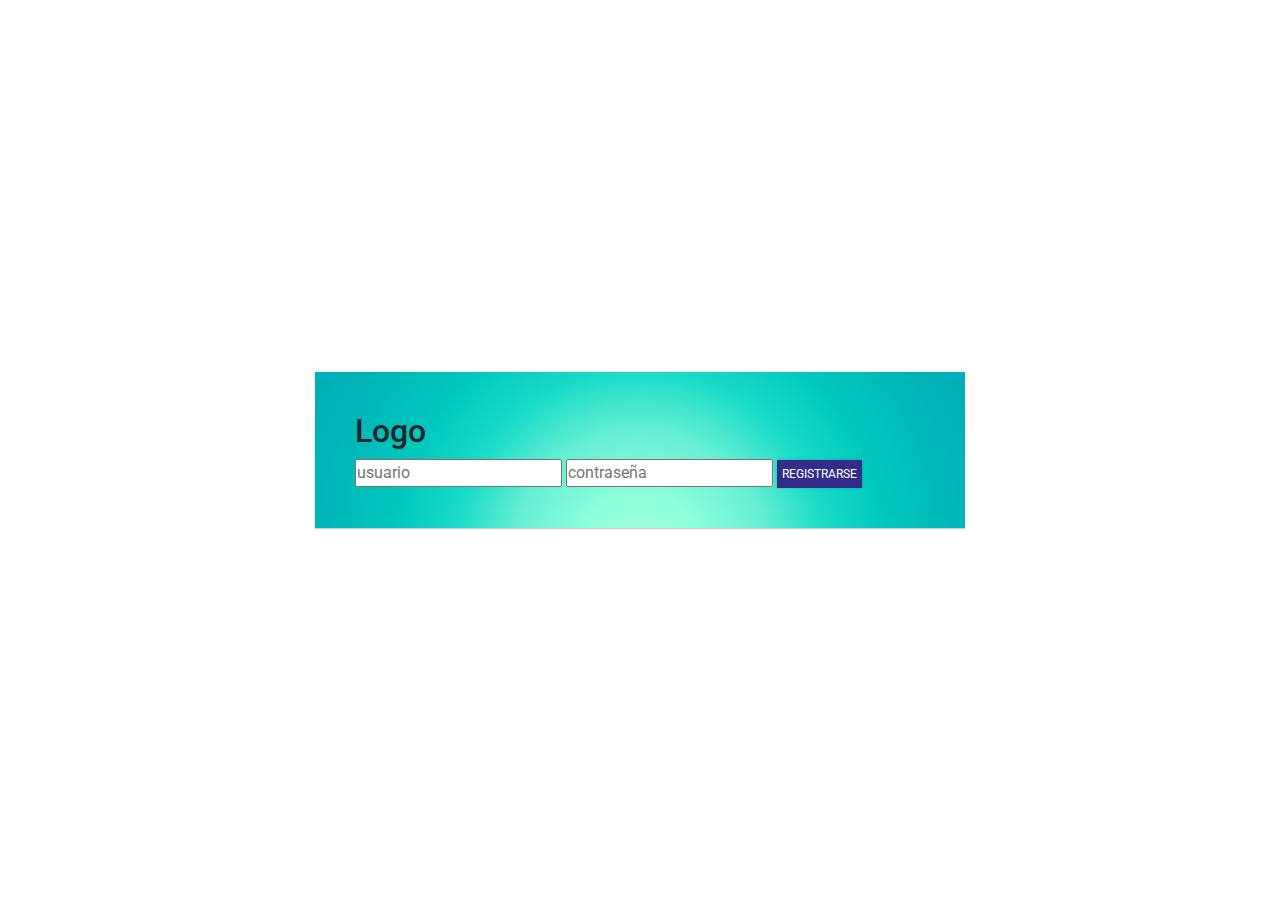
==== index.html @ 0187baab "gusrdarn" ====
<!DOCTYPE html>
<html lang="en">
<head>
    <meta charset="UTF-8">
    <meta http-equiv="X-UA-Compatible" content="IE=edge">
    <meta name="viewport" content="width=device-width, initial-scale=1.0">
    <link href="https://fonts.googleapis.com/css?family=Roboto" rel="stylesheet">

    <link rel="stylesheet" href="https://maxcdn.bootstrapcdn.com/bootstrap/4.5.2/css/bootstrap.min.css">
    <script src="https://ajax.googleapis.com/ajax/libs/jquery/3.5.1/jquery.min.js"></script>
    <script src="https://cdnjs.cloudflare.com/ajax/libs/popper.js/1.16.0/umd/popper.min.js"></script>
    <script src="https://maxcdn.bootstrapcdn.com/bootstrap/4.5.2/js/bootstrap.min.js"></script>

    <link rel="stylesheet" href="estilos.css">

    <title>Registro de usuarios</title>

</head>
<body>

    <div class="container">
      <div class="containerimagen">
        
      
     <div class="login-container">
       <div class="register">
         <h2>Logo</h2>
         <form action="">
           <input type="text" placeholder="usuario" class="pass">
           <input type="password" placeholder="contraseña" class="repass">
           <a href="registro.html" input type="submit" class="submit">REGISTRARSE</a>
         </form>
        </div>
       </div>
       </div>
     </div>
   </div>
</body>
</html>
---- estilos.css ----
*{
    margin: 0;
    padding: 0;
    box-sizing: border-box;
    font-family: 'Roboto', sans-serif;
  }
   
  body{
    background-image: url(https://res.cloudinary.com/ddpj4ipjb/image/upload/v1631802432/samples/coffee-2511065_cmxq5o.jpg);
    background-size: cover;
  }
   
  .container{
    width: 50%;
    height: 100vh;
    padding: 10px;
    display: flex;
    
    justify-content: center;
    align-items: center;
  }
  .containerimagen{
    background-image: url(/Variante_B/Captura.JPG);
  }
   
  .login-container{
    display: flex;
    width: 650px;
    height: auto;
    
    background-image: radial-gradient(circle at 50% 118.03%, #a7ffdf 0, #8cfedb 16.67%, #66efd3 33.33%, #17dbc7 50%, #00c7bd 66.67%, #00b8b9 83.33%, #00adb9 100%);
    /*background: rgb(119, 139, 206);*/
    box-shadow: 0 1px 1px 0 rgba(0, 0, 0, .2);
  }
  .login-containerr{
    display: flex;
    width: 400px;
    height: auto;
    background-image: radial-gradient(circle at 50% 118.03%, #a7ffdf 0, #8cfedb 16.67%, #66efd3 33.33%, #17dbc7 50%, #00c7bd 66.67%, #00b8b9 83.33%, #00adb9 100%);

    /*background: rgb(88, 100, 167);*/
    justify-content: center;
    box-shadow: 0 1px 1px 0 rgba(0, 0, 0, .2);
  }
   
  .register{
    padding: 40px;
    position: relative;
  }
   
  .registro input{
    width: 100%;
    padding: 5px;
    font-size: 16px;
    margin-bottom: 25px;
    border-top-style: none;
    border-left-style: none;
    border-right-style: none;
    border-bottom: 1px solid #a8a8a8;
    color: #333;
  }
   
  .register .submit{
    width: auto;
    padding: 5px;
    background: #332c8b;
    color: #fff;
    font-size: 12px;
    box-shadow: 0 0 3px 0 rgba(0, 0, 0, .2);
    cursor: pointer;
  }
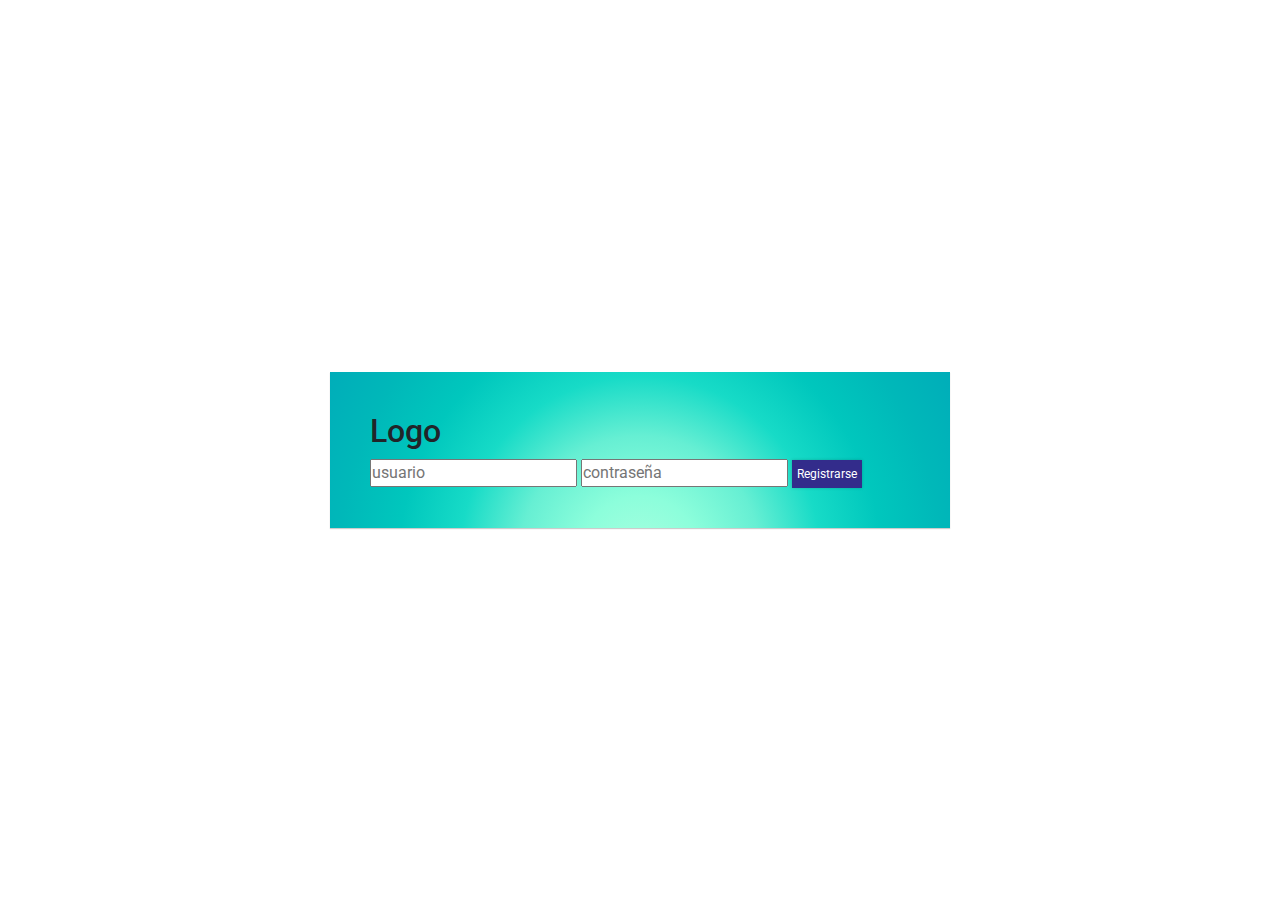
==== commit c824cbf6: "UltVer" ====
--- a/index.html
+++ b/index.html
@@ -1,5 +1,6 @@
 <!DOCTYPE html>
 <html lang="en">
+
 <head>
     <meta charset="UTF-8">
     <meta http-equiv="X-UA-Compatible" content="IE=edge">
@@ -16,24 +17,22 @@
     <title>Registro de usuarios</title>
 
 </head>
+
 <body>
 
     <div class="container">
-      <div class="containerimagen">
-        
-      
-     <div class="login-container">
-       <div class="register">
-         <h2>Logo</h2>
-         <form action="">
-           <input type="text" placeholder="usuario" class="pass">
-           <input type="password" placeholder="contraseña" class="repass">
-           <a href="registro.html" input type="submit" class="submit">REGISTRARSE</a>
-         </form>
+        <div class="login-container">
+            <div class="register">
+                <h2>Logo</h2>
+                <form action="">
+                    <input type="text" placeholder="usuario" class="pass">
+                    <input type="password" placeholder="contraseña" class="repass">
+                    <a href="registro.html" id="btn-registrar" input type="submit" class="submit">Registrarse</a>
+                </form>
+            </div>
         </div>
-       </div>
-       </div>
-     </div>
-   </div>
+    </div>
+    </div>
 </body>
-</html>
+
+</html>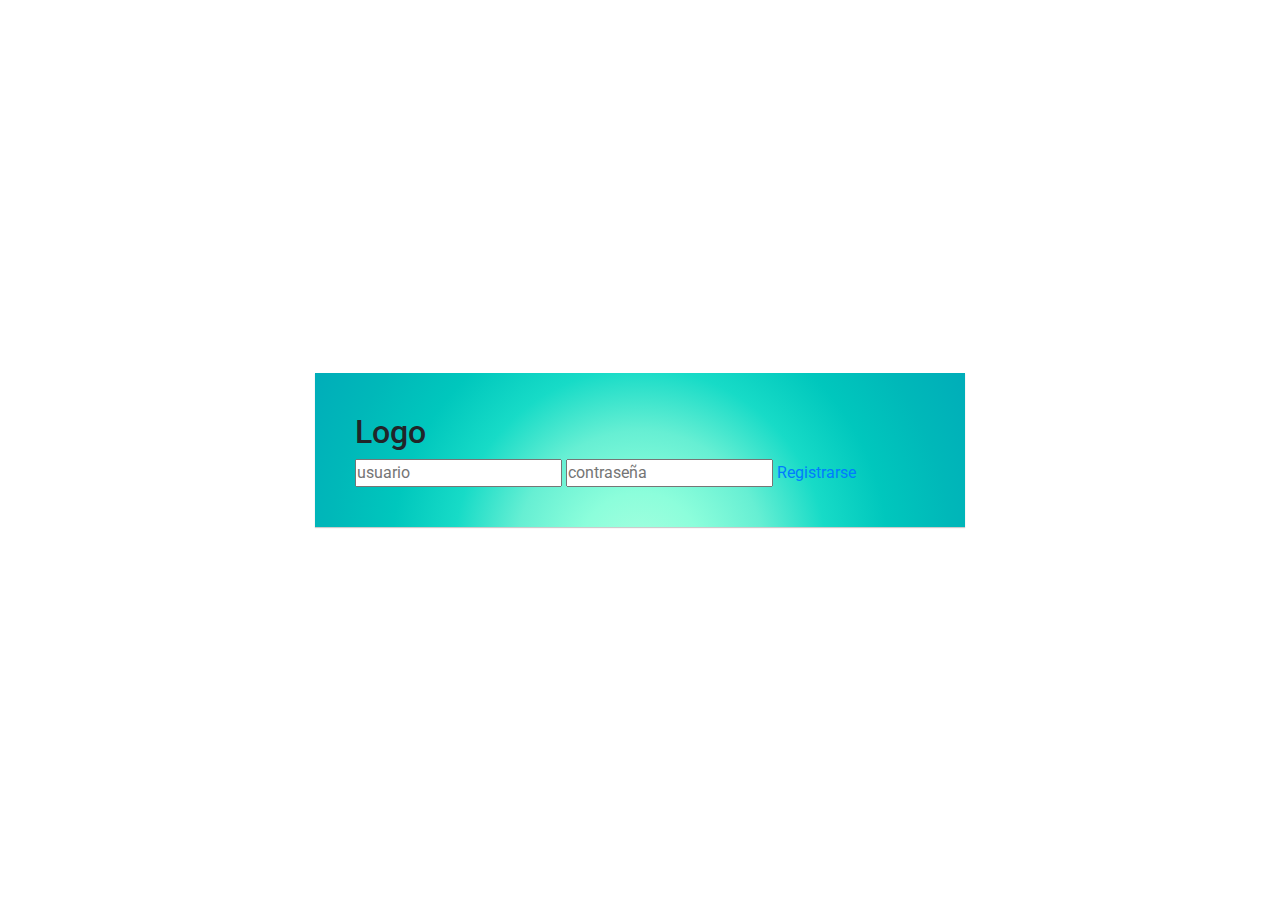
==== commit 13552a31: "Merge branch 'master' of https://github.com/Victork1988/Variante_B" ====
--- a/index.html
+++ b/index.html
@@ -1,6 +1,5 @@
 <!DOCTYPE html>
 <html lang="en">
-
 <head>
     <meta charset="UTF-8">
     <meta http-equiv="X-UA-Compatible" content="IE=edge">
@@ -17,22 +16,24 @@
     <title>Registro de usuarios</title>
 
 </head>
-
 <body>
 
     <div class="container">
-        <div class="login-container">
-            <div class="register">
-                <h2>Logo</h2>
-                <form action="">
-                    <input type="text" placeholder="usuario" class="pass">
-                    <input type="password" placeholder="contraseña" class="repass">
-                    <a href="registro.html" id="btn-registrar" input type="submit" class="submit">Registrarse</a>
-                </form>
-            </div>
+      <div class="containerimagen">
+        
+      
+     <div class="login-container">
+       <div class="register">
+         <h2>Logo</h2>
+         <form action="">
+           <input type="text" placeholder="usuario" class="pass">
+           <input type="password" placeholder="contraseña" class="repass">
+           <a href="registro.html" id="btn-registrar" input type="submit" class="submit">Registrarse</a>
+         </form>
         </div>
-    </div>
-    </div>
+       </div>
+       </div>
+     </div>
+   </div>
 </body>
-
-</html>+</html>
--- a/estilos.css
+++ b/estilos.css
@@ -60,7 +60,7 @@
     color: #333;
   }
    
-  .register .submit{
+  .form-registro .submit{
     width: auto;
     padding: 5px;
     background: #332c8b;
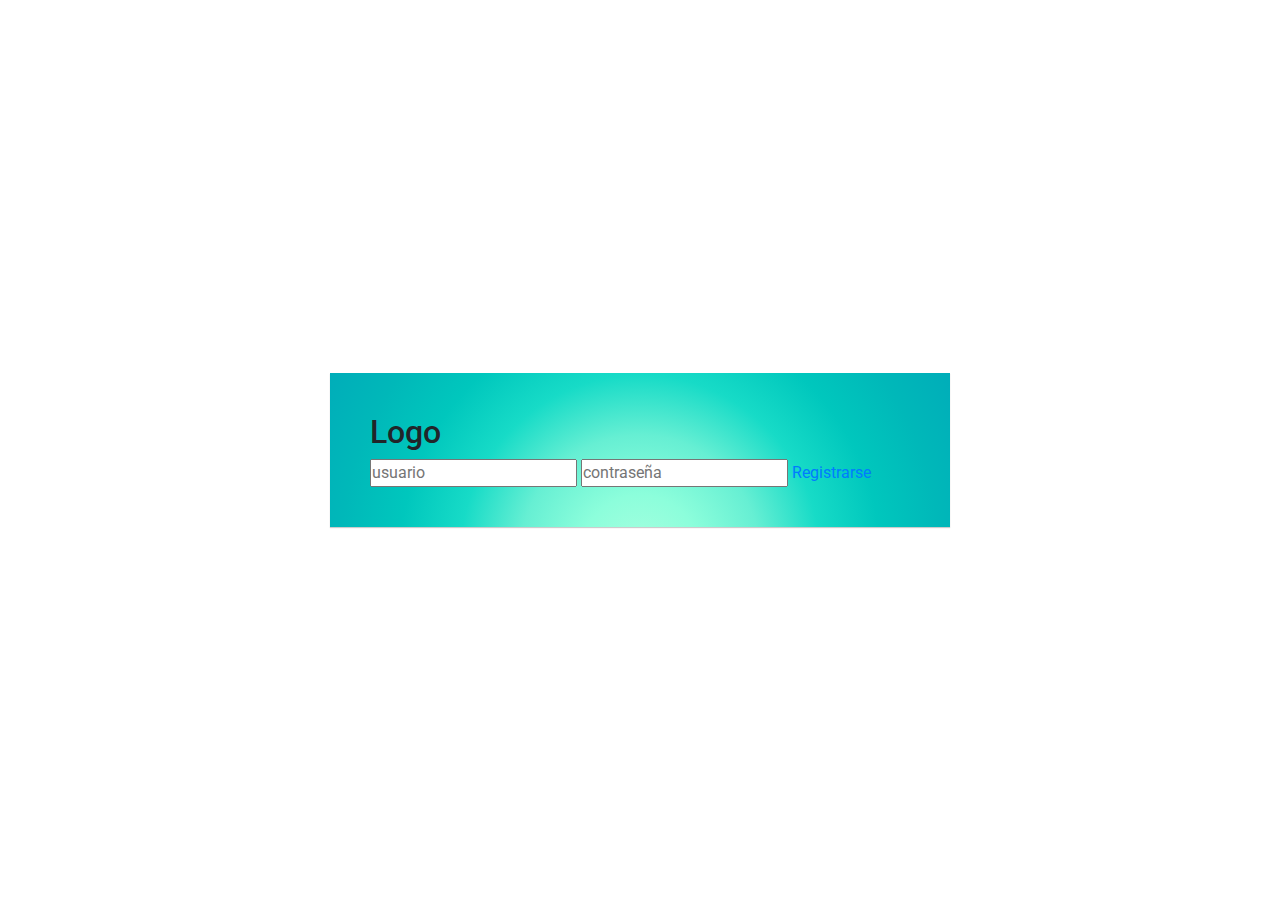
==== commit df80b15c: "validacion1" ====
--- a/index.html
+++ b/index.html
@@ -19,9 +19,6 @@
 <body>
 
     <div class="container">
-      <div class="containerimagen">
-        
-      
      <div class="login-container">
        <div class="register">
          <h2>Logo</h2>
@@ -30,10 +27,10 @@
            <input type="password" placeholder="contraseña" class="repass">
            <a href="registro.html" id="btn-registrar" input type="submit" class="submit">Registrarse</a>
          </form>
-        </div>
        </div>
        </div>
      </div>
    </div>
+   <script src="form.js"></script>
 </body>
 </html>
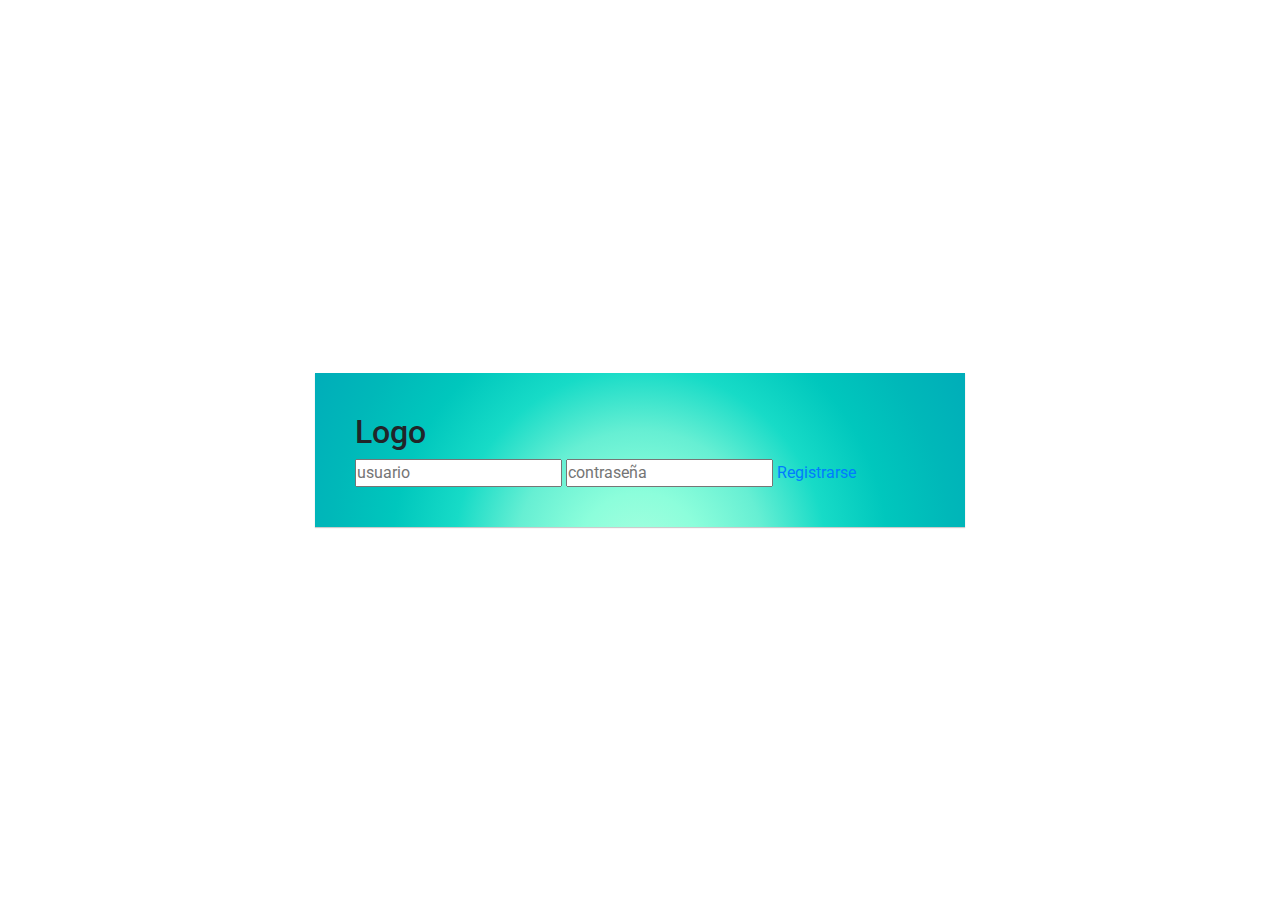
==== commit e3a9a81d: "cambio g" ====
--- a/index.html
+++ b/index.html
@@ -19,6 +19,7 @@
 <body>
 
     <div class="container">
+      <div class="containerimagen">
      <div class="login-container">
        <div class="register">
          <h2>Logo</h2>
@@ -27,10 +28,10 @@
            <input type="password" placeholder="contraseña" class="repass">
            <a href="registro.html" id="btn-registrar" input type="submit" class="submit">Registrarse</a>
          </form>
+        </div>
        </div>
        </div>
      </div>
    </div>
-   <script src="form.js"></script>
 </body>
 </html>
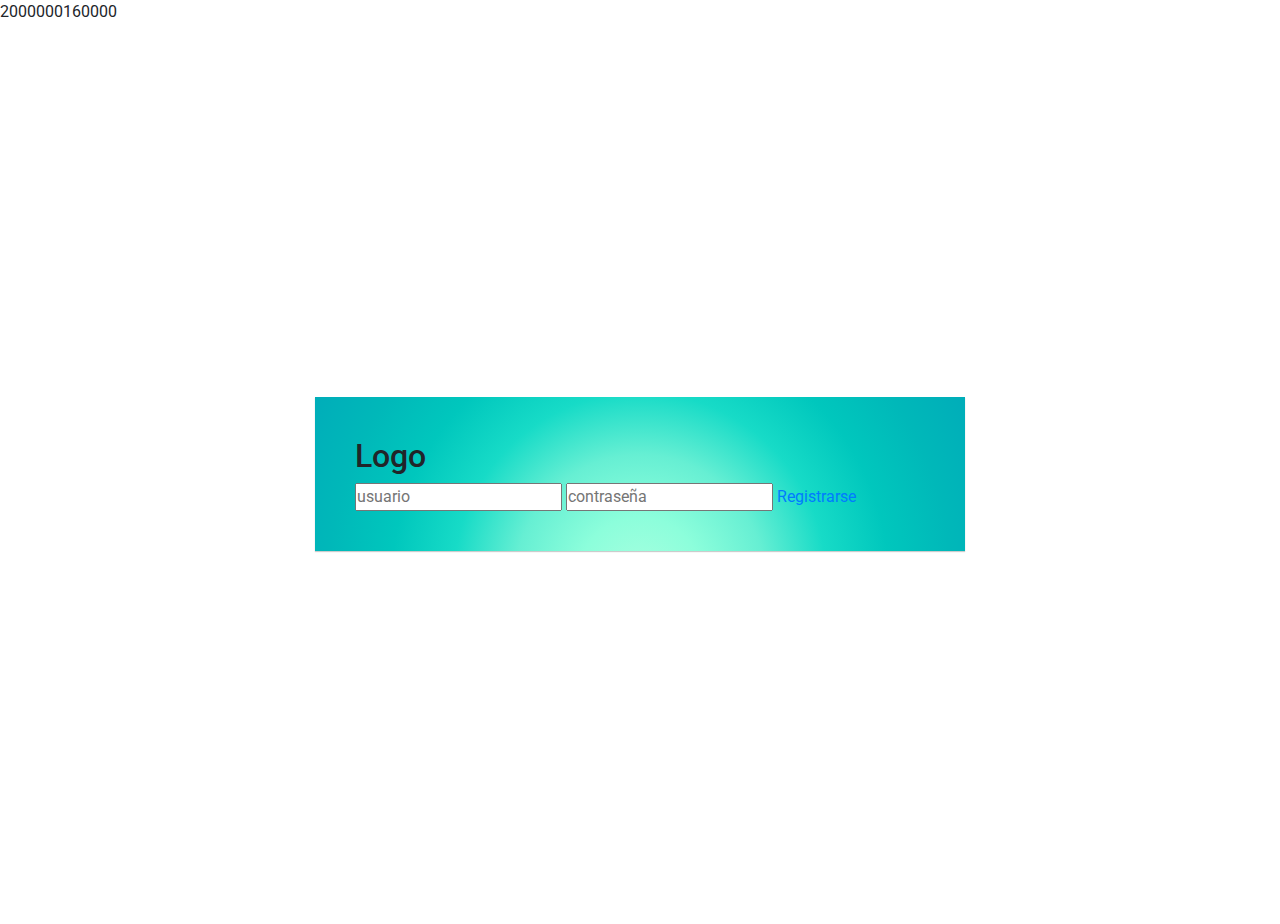
==== commit d9fa1f81: "guardarjs" ====
--- a/index.html
+++ b/index.html
@@ -14,6 +14,23 @@
     <link rel="stylesheet" href="estilos.css">
 
     <title>Registro de usuarios</title>
+
+    <script>
+      var salario = 2000000;
+  var comision = salario*0.08;
+  var auxilio_transporte = salario*0.1;
+  var ingresos = (salario+comision+auxilio_transporte);
+  var comisiones = ingresos*0.12;
+  var alimentacion = ingresos*0.12;
+  var servicios = salario*0.11;
+  var estudios = ingresos*0.2;
+  var recreacio = ingresos*0.11;
+var bancos = ingresos*0.3;
+var egresos = alimentacion+servicios+estudios+recreacio+bancos;
+var disponible = ingresos-egresos;
+document.write(salario);
+document.write(comision);
+    </script>
 
 </head>
 <body>
@@ -33,5 +50,6 @@
        </div>
      </div>
    </div>
+   <script src="form.js"></script>
 </body>
 </html>
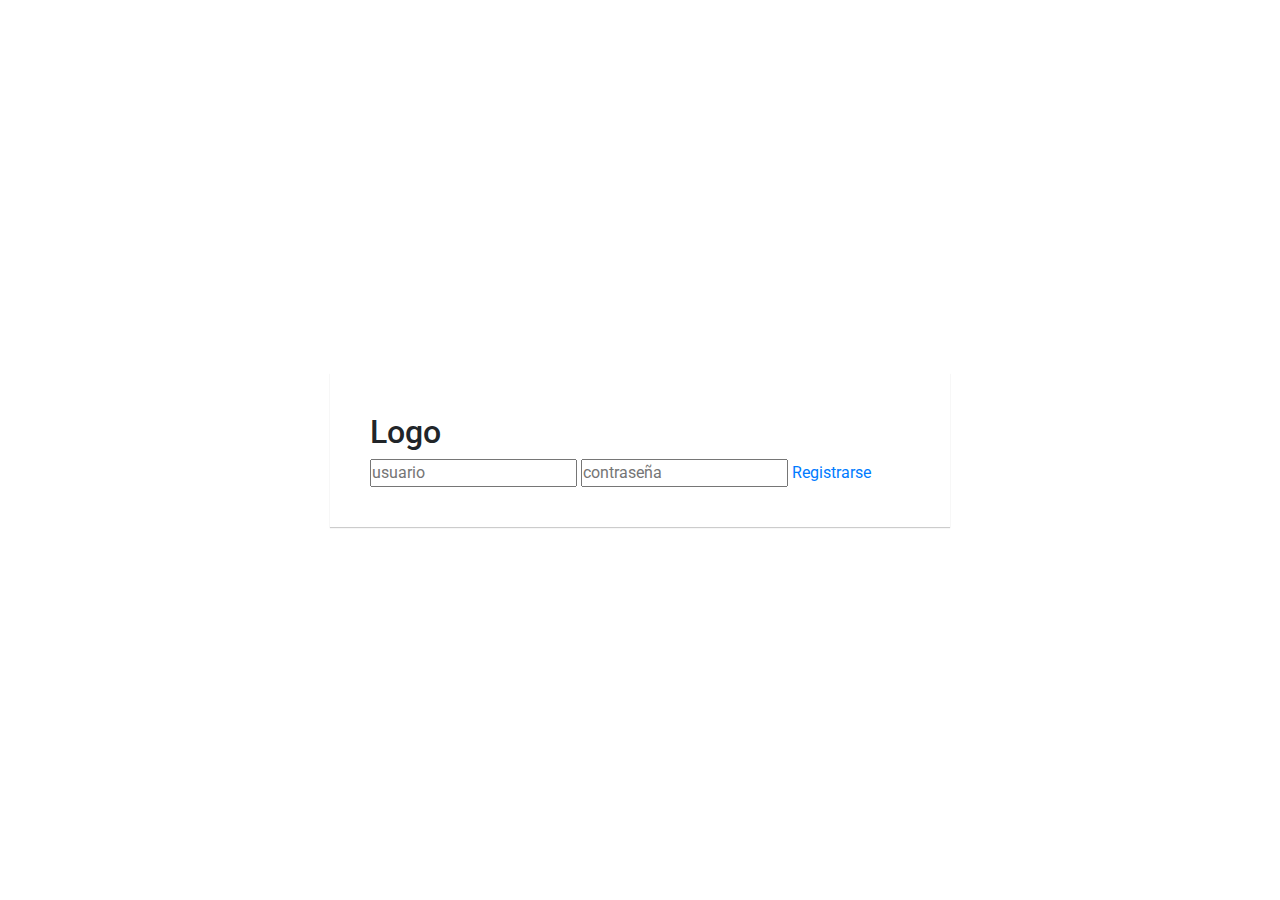
==== commit 7d755dfe: "cambios en form" ====
--- a/index.html
+++ b/index.html
@@ -15,28 +15,10 @@
 
     <title>Registro de usuarios</title>
 
-    <script>
-      var salario = 2000000;
-  var comision = salario*0.08;
-  var auxilio_transporte = salario*0.1;
-  var ingresos = (salario+comision+auxilio_transporte);
-  var comisiones = ingresos*0.12;
-  var alimentacion = ingresos*0.12;
-  var servicios = salario*0.11;
-  var estudios = ingresos*0.2;
-  var recreacio = ingresos*0.11;
-var bancos = ingresos*0.3;
-var egresos = alimentacion+servicios+estudios+recreacio+bancos;
-var disponible = ingresos-egresos;
-document.write(salario);
-document.write(comision);
-    </script>
-
 </head>
 <body>
 
     <div class="container">
-      <div class="containerimagen">
      <div class="login-container">
        <div class="register">
          <h2>Logo</h2>
@@ -45,11 +27,9 @@
            <input type="password" placeholder="contraseña" class="repass">
            <a href="registro.html" id="btn-registrar" input type="submit" class="submit">Registrarse</a>
          </form>
-        </div>
        </div>
        </div>
      </div>
    </div>
-   <script src="form.js"></script>
 </body>
 </html>
--- a/estilos.css
+++ b/estilos.css
@@ -15,30 +15,22 @@
     height: 100vh;
     padding: 10px;
     display: flex;
-    
     justify-content: center;
     align-items: center;
-  }
-  .containerimagen{
-    background-image: url(/Variante_B/Captura.JPG);
   }
    
   .login-container{
     display: flex;
     width: 650px;
     height: auto;
-    
-    background-image: radial-gradient(circle at 50% 118.03%, #a7ffdf 0, #8cfedb 16.67%, #66efd3 33.33%, #17dbc7 50%, #00c7bd 66.67%, #00b8b9 83.33%, #00adb9 100%);
-    /*background: rgb(119, 139, 206);*/
+    background: #fff;
     box-shadow: 0 1px 1px 0 rgba(0, 0, 0, .2);
   }
   .login-containerr{
     display: flex;
     width: 400px;
     height: auto;
-    background-image: radial-gradient(circle at 50% 118.03%, #a7ffdf 0, #8cfedb 16.67%, #66efd3 33.33%, #17dbc7 50%, #00c7bd 66.67%, #00b8b9 83.33%, #00adb9 100%);
-
-    /*background: rgb(88, 100, 167);*/
+    background: #fff;
     justify-content: center;
     box-shadow: 0 1px 1px 0 rgba(0, 0, 0, .2);
   }
